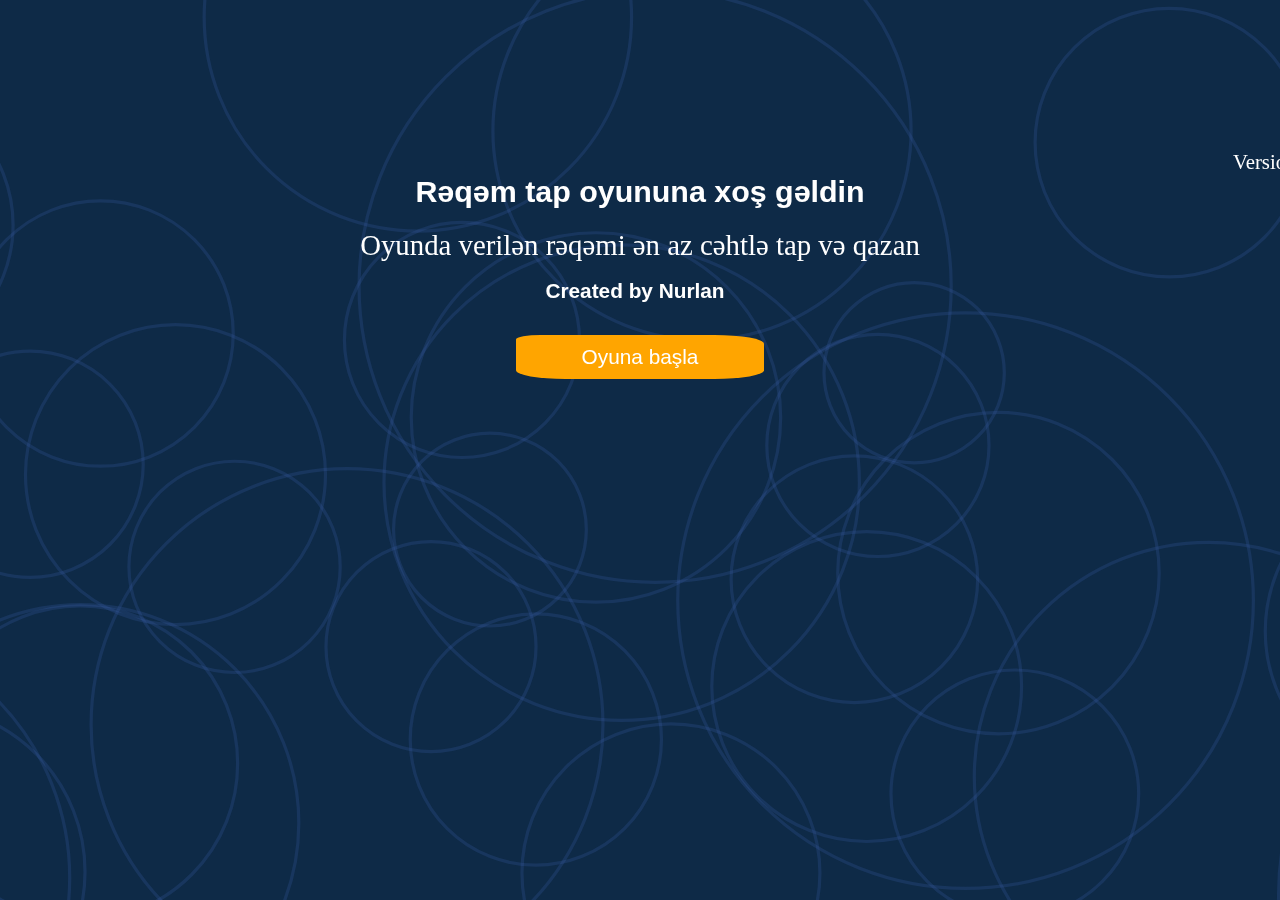
==== index.htm @ 8b4f50a0 "first commit" ====
<!DOCTYPE html>
<html lang="en">

<head>
    <meta charset="UTF-8">
    <meta name="viewport" content="width=device-width, initial-scale=1.0">
    <link rel="stylesheet" href="https://cdnjs.cloudflare.com/ajax/libs/font-awesome/6.6.0/css/all.min.css" integrity="sha512-Kc323vGBEqzTmouAECnVceyQqyqdsSiqLQISBL29aUW4U/M7pSPA/gEUZQqv1cwx4OnYxTxve5UMg5GT6L4JJg==" crossorigin="anonymous" referrerpolicy="no-referrer" />
    <link rel="stylesheet" href="css/stylee.css">

    <title>Document</title>
</head>

<body>
    <main>
        <div class="gamearena">

            <div class="content">
                <marquee >Version 1.0
                    
                </marquee>
                <div class="content-text">
                    <h1>Rəqəm tap oyununa xoş gəldin</h1>
                    <p>Oyunda verilən rəqəmi ən az cəhtlə tap və qazan</p>
                    <h6>Created by Nurlan  <i class="fa-brands fa-uncharted"></i> </h6>
                </div>
            </div>
            
            <div class="buttons">
                <button id="btn1"> <a href="oyun.htm">Oyuna başla</a></button>
                
            </div>
           
        </div>
        <script>
          

        </script>
    </main>
</body>

</html>
---- css/stylee.css ----
* {
    padding: 0;
    margin: 0;
    box-sizing: border-box;
}

.gamearena {
    background: url('../img/Mass\ Circles.svg')center/cover;
    height: 100vh;
    position: fixed;
    width: 100%;

}

.content {

    margin-top: 150px;
    display: flex;
    align-items: center;
    justify-content: center;
    flex-direction: column;
    width: 100%;



    color: #fff;
}

.content2 {

    height: 50%;
    margin: 150px auto;
    display: flex;
    align-items: center;
    justify-content: center;
    flex-direction: column;
    width: 50%;
    color: #fff;

    background: linear-gradient(150deg, #ff2400, #e81d1d, #e8b71d, #e3e81d, #1de840, #1ddde8, #2b1de8, #dd00f3, #dd00f3);
    box-shadow: 0 0 10px #ccc;
    border-radius: 20px;
    background-size: 1800% 1800%;

    animation: fon 18s infinite ease;
}
h6{
    font-family: Verdana, Geneva, Tahoma, sans-serif;
    margin: 10px auto;
    color: #fff;
    font-size: 1.3em;
}
h6 i{
    font-size: 1.4em;
    margin-left:10px ;
}
marquee{
    font-family: 'Times New Roman', Times, serif;
    font-size: 1.3em;
}
@keyframes fon {

    0% {
        background-position: 0% 82% 
    }

    50% {
        background-position: 100% 19%
    }

    100% {
        background-position: 0% 82%
    }
}

.buttons {
    padding: 20px;
    display: flex;
    align-items: center;
    justify-content: center;
    width: 100%;
    margin: auto;

}

.buttons a {

    text-decoration: none;
    color: #fff;

}

#btn1 {
    width: 20%;
    height: auto;
    border-radius: 10% 20% 20%;
    border: none;
    background: orange;
    color: #fff;
    font-size: 1.3em;
    font-family: Verdana, Geneva, Tahoma, sans-serif;
    padding: 10px 0;
    transition: .5s ease;


}

#btn2 {
    margin: 0 10px;
    width: 20%;
    height: auto;
    border-radius: 10% 20% 20%;
    border: none;
    background: orange;
    color: #fff;
    font-size: 1.3em;
    font-family: Verdana, Geneva, Tahoma, sans-serif;
    padding: 10px 0;
    transition: .5s ease;


}

#btn1:hover {
    background: green;
    opacity: 1;

}
#btn2:hover {
    background: red;
    opacity: 1;

}

.content-text {
    text-align: center;
}

h1 {

    font-size: 1.9em;
    font-family: 'Lucida Sans', 'Lucida Sans Regular', 'Lucida Grande', 'Lucida Sans Unicode', Geneva, Verdana, sans-serif;
}

p {
    margin-top: 20px;
    font-size: 1.8em;
    font-family: Georgia, 'Times New Roman', Times, serif;
}

input {
    width: 30%;
    height: 30px;
    border-radius: 10px;
    border: none;
    text-align: center;
    font-size: 15px;
    margin: 20px 0;

}

h2 {
    margin-top: 20px;
    font-family: Verdana, Geneva, Tahoma, sans-serif;
    font-size: 1.4em;
}

.cehd {
    font-family: 'Times New Roman', Times, serif;
    font-size: 1.6em;
    text-transform: uppercase;
}
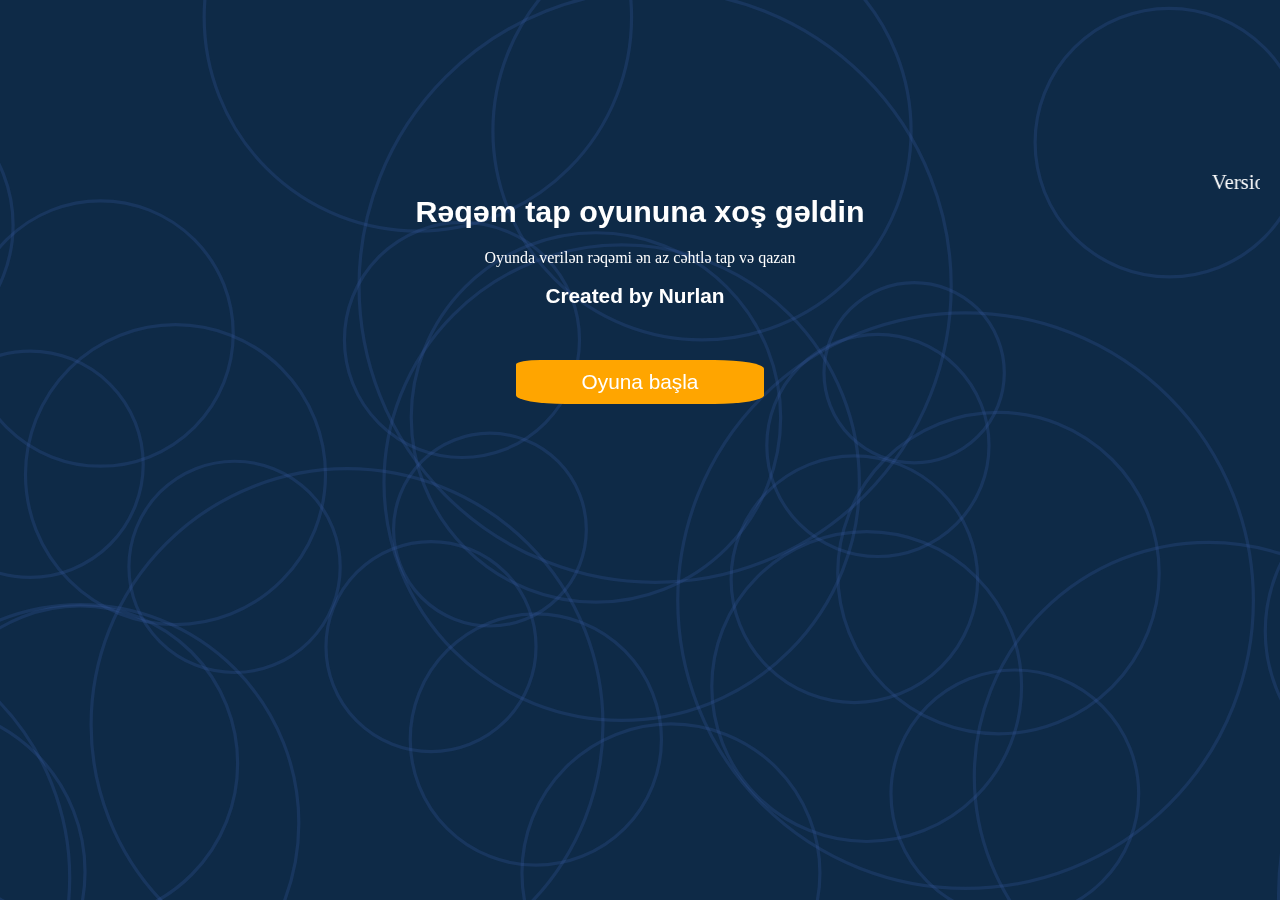
==== commit 603a918a: "first commit" ====
--- a/index.htm
+++ b/index.htm
@@ -20,7 +20,7 @@
                 </marquee>
                 <div class="content-text">
                     <h1>Rəqəm tap oyununa xoş gəldin</h1>
-                    <p>Oyunda verilən rəqəmi ən az cəhtlə tap və qazan</p>
+                    <p class="info">Oyunda verilən rəqəmi ən az cəhtlə tap və qazan</p>
                     <h6>Created by Nurlan  <i class="fa-brands fa-uncharted"></i> </h6>
                 </div>
             </div>
--- a/css/stylee.css
+++ b/css/stylee.css
@@ -13,7 +13,7 @@
 }
 
 .content {
-
+padding: 20px;
     margin-top: 150px;
     display: flex;
     align-items: center;
@@ -28,7 +28,7 @@
 
 .content2 {
 
-    height: 50%;
+    height: auto;
     margin: 150px auto;
     display: flex;
     align-items: center;
@@ -36,7 +36,6 @@
     flex-direction: column;
     width: 50%;
     color: #fff;
-
     background: linear-gradient(150deg, #ff2400, #e81d1d, #e8b71d, #e3e81d, #1de840, #1ddde8, #2b1de8, #dd00f3, #dd00f3);
     box-shadow: 0 0 10px #ccc;
     border-radius: 20px;
@@ -48,10 +47,10 @@
     font-family: Verdana, Geneva, Tahoma, sans-serif;
     margin: 10px auto;
     color: #fff;
-    font-size: 1.3em;
+    font-size: 1em;
 }
 h6 i{
-    font-size: 1.4em;
+    font-size: 1em;
     margin-left:10px ;
 }
 marquee{
@@ -89,9 +88,26 @@
     color: #fff;
 
 }
+.buttons2 {
+    padding: 20px;
+    display: flex;
+    align-items: center;
+    justify-content: center;
+    flex-direction: column;
+    width: 100%;
+    margin:  auto;
+
+}
+
+.buttons2 a {
+
+    text-decoration: none;
+    color: #fff;
+
+}
 
 #btn1 {
-    width: 20%;
+    width: 40%;
     height: auto;
     border-radius: 10% 20% 20%;
     border: none;
@@ -101,13 +117,14 @@
     font-family: Verdana, Geneva, Tahoma, sans-serif;
     padding: 10px 0;
     transition: .5s ease;
+    margin-bottom: 10px;
 
 
 }
 
 #btn2 {
     margin: 0 10px;
-    width: 20%;
+    width: 40%;
     height: auto;
     border-radius: 10% 20% 20%;
     border: none;
@@ -144,7 +161,12 @@
 
 p {
     margin-top: 20px;
-    font-size: 1.8em;
+    font-size: 1em;
+    font-family: Georgia, 'Times New Roman', Times, serif;
+}
+.info {
+    margin-top: 20px;
+    font-size: 1em;
     font-family: Georgia, 'Times New Roman', Times, serif;
 }
 
@@ -167,6 +189,182 @@
 
 .cehd {
     font-family: 'Times New Roman', Times, serif;
+    font-size: 1em;
+    text-transform: uppercase;
+}
+@media only screen and (min-width: 768px){.gamearena {
+    background: url('../img/Mass\ Circles.svg')center/cover;
+    height: 100vh;
+    position: fixed;
+    width: 100%;
+
+}
+
+.content {
+
+    margin-top: 150px;
+    display: flex;
+    align-items: center;
+    justify-content: center;
+    flex-direction: column;
+    width: 100%;
+
+
+
+    color: #fff;
+}
+
+.content2 {
+
+    height: 100%;
+    padding: 20px;
+    margin: 150px auto;
+    display: flex;
+    align-items: center;
+    justify-content: center;
+    flex-direction: column;
+    width: 50%;
+    height: 50%;
+    color: #fff;
+    background: linear-gradient(150deg, #ff2400, #e81d1d, #e8b71d, #e3e81d, #1de840, #1ddde8, #2b1de8, #dd00f3, #dd00f3);
+    box-shadow: 0 0 10px #ccc;
+    border-radius: 20px;
+    background-size: 1800% 1800%;
+
+    animation: fon 18s infinite ease;
+}
+h6{
+    font-family: Verdana, Geneva, Tahoma, sans-serif;
+    margin: 10px auto;
+    color: #fff;
+    font-size: 1.3em;
+}
+h6 i{
+    font-size: 1.4em;
+    margin-left:10px ;
+}
+marquee{
+    font-family: 'Times New Roman', Times, serif;
+    font-size: 1.3em;
+}
+@keyframes fon {
+
+    0% {
+        background-position: 0% 82% 
+    }
+
+    50% {
+        background-position: 100% 19%
+    }
+
+    100% {
+        background-position: 0% 82%
+    }
+}
+
+.buttons {
+    padding: 20px;
+    display: flex;
+    align-items: center;
+    justify-content: center;
+    flex-direction: column;
+    width: 100%;
+    margin: auto;
+
+}
+
+.buttons2 a {
+
+    text-decoration: none;
+    color: #fff;
+
+}
+
+
+.buttons2 a {
+
+    text-decoration: none;
+    color: #fff;
+
+}
+
+#btn1 {
+    width: 20%;
+    height: auto;
+    border-radius: 10% 20% 20%;
+    border: none;
+    background: orange;
+    color: #fff;
+    font-size: 1.3em;
+    font-family: Verdana, Geneva, Tahoma, sans-serif;
+    padding: 10px 0;
+    transition: .5s ease;
+
+
+}
+
+#btn2 {
+    margin: 0 10px;
+    width: 20%;
+    height: auto;
+    border-radius: 10% 20% 20%;
+    border: none;
+    background: orange;
+    color: #fff;
+    font-size: 1.3em;
+    font-family: Verdana, Geneva, Tahoma, sans-serif;
+    padding: 10px 0;
+    transition: .5s ease;
+
+
+}
+
+#btn1:hover {
+    background: green;
+    opacity: 1;
+
+}
+#btn2:hover {
+    background: red;
+    opacity: 1;
+
+}
+
+.content-text {
+    text-align: center;
+}
+
+h1 {
+
+    font-size: 1.9em;
+    font-family: 'Lucida Sans', 'Lucida Sans Regular', 'Lucida Grande', 'Lucida Sans Unicode', Geneva, Verdana, sans-serif;
+}
+
+p {
+    margin-top: 20px;
+    font-size: 1.8em;
+    font-family: Georgia, 'Times New Roman', Times, serif;
+}
+
+input {
+    width: 30%;
+    height: 30px;
+    border-radius: 10px;
+    border: none;
+    text-align: center;
+    font-size: 15px;
+    margin: 20px 0;
+
+}
+
+h2 {
+    margin-top: 20px;
+    font-family: Verdana, Geneva, Tahoma, sans-serif;
+    font-size: 1.4em;
+}
+
+.cehd {
+    font-family: 'Times New Roman', Times, serif;
     font-size: 1.6em;
     text-transform: uppercase;
-}+}}